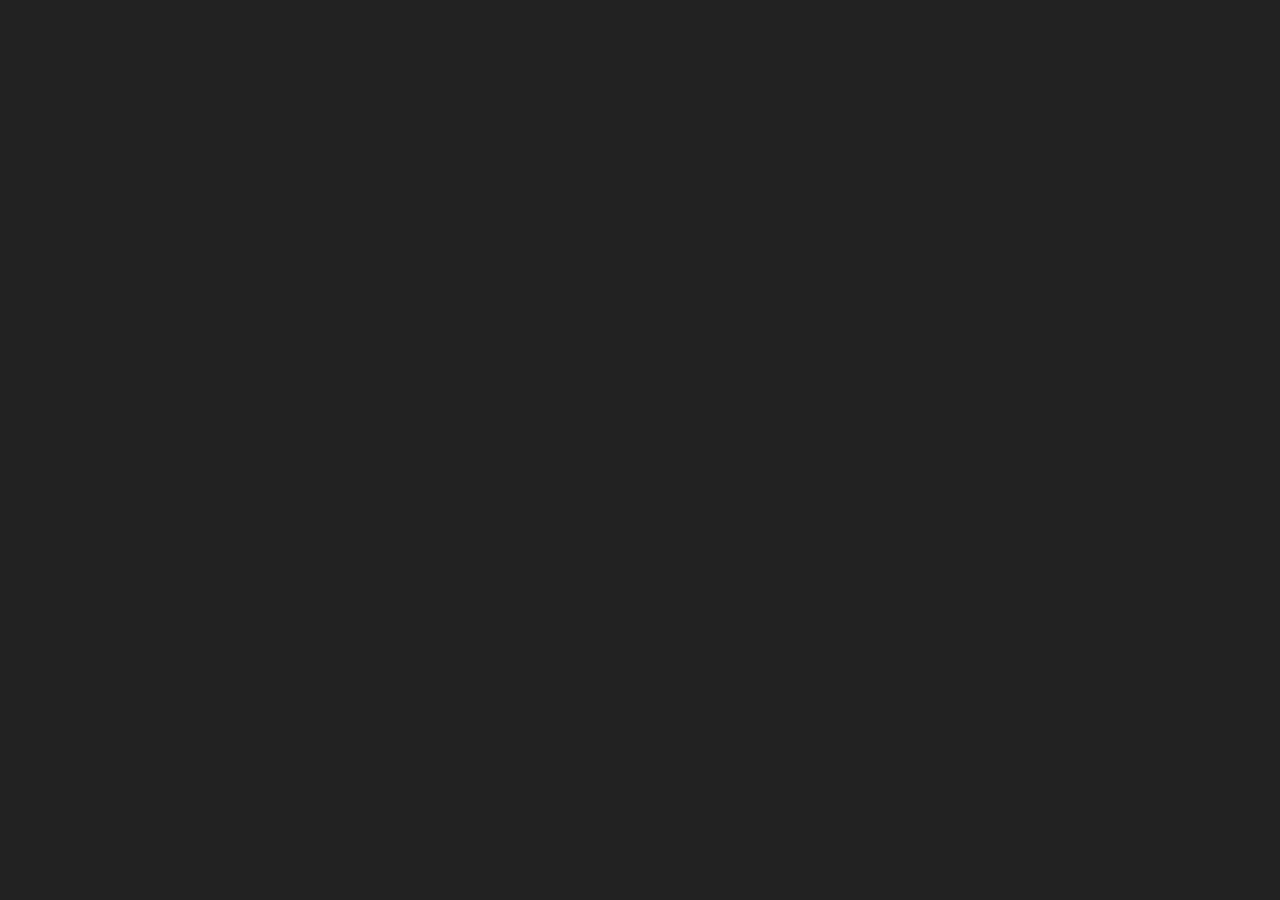
==== About.html @ 7c8df51a "Some CSS changes, fleshed out more of front page" ====
<!DOCTYPE html>
<html lang="en">
    <head>
        <meta charset="UTF-8">
        <meta name="viewport" content="width=device-width, initial-scale=1.0">
        <title>Login for delicious recipes!</title>
        <link rel="preconnect" href="https://fonts.googleapis.com">
        <link rel="preconnect" href="https://fonts.gstatic.com" crossorigin>
        <link href="https://fonts.googleapis.com/css2?family=Roboto:wght@200;300;400;500;600;700;800;900&display=swap" rel="stylesheet">
        <link rel ="stylesheet" href = "style.css">
      </head>
      <body>
          
      </body>
</html>
---- style.css ----
@import url('https://fonts.googleapis.com/css2?family=Roboto:wght@200;300;400;500;600;700;800;900&display=swap');


*{
    color:#fff;
    padding: 0;
    margin: 0;
    box-sizing: border-box;
}
:root{
    --tenne-tawny: #55d6aa;
    --tenne-tawny-dark: #000;
}
body{
    font-weight: 300;
    font-size: 1.05rem;
    line-height: 1.6;
    font-family: 'Poppins', sans-serif;
}

 
.btn{
    font-family: inherit;
    cursor: pointer;
    outline: 0;
    font-size: 1.05rem;
}
.text{
    opacity: 0.8;
}
.title{
    color:#fff;
    font-size: 2rem;
    margin-bottom: 1rem;
}


.meals{
    min-height: 100vh;
}

.meal-wrapper{
    max-width: 1280px;
    margin: 0 auto;
    padding: 2rem;
    background: #222;
    text-align: center;
}

.meal-search{
    margin: 2rem 0;
}
.meal-search cite{
    font-size: 1rem;
}
.diet-selector{
    margin: 1.2rem 0;
    display: flex;
    align-items: stretch;
}
.diet-control,
.diet-btn{
    width: 100%;
}
.diet-control{
    padding: 0 1rem;
    font-size: 1.1rem;
    font-family: inherit;
    outline: 0;
    border: 1px solid var(--tenne-tawny);
    color: var(--tenne-tawny);
    border-top-left-radius: 2rem;
    border-bottom-left-radius: 2rem;
}
.diet-control::placeholder{
    color: var(--tenne-tawny);
}
.diet-btn{
    width: 100px;
    height: 100px;
    font-size: 1.8rem;
    background: var(--tenne-tawny);
    color:#fff;
    border: none;
    border-top-right-radius: 2rem;
    border-bottom-right-radius: 2rem;
    transition: all 0.4s linear;
    -webkit-transition: all 0.4s linear;
    -moz-transition: all 0.4s linear;
    -ms-transition: all 0.4s linear;
    -o-transition: all 0.4s linear;
}
.search-btn:hover
.diet-btn:hover{
    background: var(--tenne-tawny-dark);
}
#diet{
    color:#000;
}
[label]{
    color:#000;
}
[value]{
    color:#000;
}
.meal-result{
    margin-top: 4rem;
}
#meal{
    margin: 2.4rem 0;
}
.meal-item{
    border-radius: 1rem;
    -webkit-border-radius: 1rem;
    -moz-border-radius: 1rem;
    -ms-border-radius: 1rem;
    -o-border-radius: 1rem;
    overflow: hidden;
    box-shadow: 0 4px 21px -12px rgba(0, 0, 0, 0.79);
    margin: 2rem 0;
}
.meal-img img{
    width: 100%;
    display: block;
}
.meal-name{
    padding: 1.5rem 0.5rem;
}
.meal-name h3{
    font-size: 1.4rem;
}
.recipe-btn{
    text-decoration: none;
    color:#fff;
    background: var(--tenne-tawny);
    font-weight: 500;
    font-size: 1.1rem;
    padding: 0.75rem 0;
    display: block;
    width: 175px;
    margin: 1rem auto;
    border-radius: 2rem;
    -webkit-border-radius: 2rem;
    -moz-border-radius: 2rem;
    -ms-border-radius: 2rem;
    -o-border-radius: 2rem;
    transition: all 0.4s linear;
    -webkit-transition: all 0.4s linear;
    -moz-transition: all 0.4s linear;
    -ms-transition: all 0.4s linear;
    -o-transition: all 0.4s linear;
}
.recipe-btn:hover{
    background: var(--tenne-tawny-dark);
}

/* meal details 
.meal-details{
    position: fixed;
    top: 50%;
    left: 50%;
    transform: translate(-50%, -50%);
    -webkit-transform: translate(-50%, -50%);
    -moz-transform: translate(-50%, -50%);
    -ms-transform: translate(-50%, -50%);
    -o-transform: translate(-50%, -50%);
    color: #fff;
    background: var(--tenne-tawny);
    border-radius: 1rem;
    -webkit-border-radius: 1rem;
    -moz-border-radius: 1rem;
    -ms-border-radius: 1rem;
    -o-border-radius: 1rem;
    width: 90%;
    height: 90%;
    overflow-y: scroll;
    display: none;
    padding: 2rem 0;
}
.meal-details::-webkit-scrollbar{
    width: 10px;
}
.meal-details::-webkit-scrollbar-thumb{
    background: #f0f0f0;
    border-radius: 2rem;
    -webkit-border-radius: 2rem;
    -moz-border-radius: 2rem;
    -ms-border-radius: 2rem;
    -o-border-radius: 2rem;
}


/* js related 
.showRecipe{
    display: block;
}

.meal-details-content{
    margin: 2rem;
}
.meal-details-content p:not(.recipe-category){
    padding: 1rem 0;
}
.recipe-close-btn{
    position: absolute;
    right: 2rem;
    top: 2rem;
    font-size: 1.8rem;
    background: #fff;
    border: none;
    width: 35px;
    height: 35px;
    border-radius: 50%;
    -webkit-border-radius: 50%;
    -moz-border-radius: 50%;
    -ms-border-radius: 50%;
    -o-border-radius: 50%;
    display: flex;
    align-items: center;
    justify-content: center;
    opacity: 0.9;
}
.recipe-title{
    letter-spacing: 1px;
    padding-bottom: 1rem;
}
.recipe-category{
    background: #fff;
    font-weight: 600;
    color: var(--tenne-tawny);
    display: inline-block;
    padding: 0.2rem 0.5rem;
    border-radius: 0.3rem;
    -webkit-border-radius: 0.3rem;
    -moz-border-radius: 0.3rem;
    -ms-border-radius: 0.3rem;
    -o-border-radius: 0.3rem;
}
.recipe-category{
    background: #fff;
    font-weight: 600;
    color: var(--tenne-tawny);
    display: inline-block;
    padding: 0.2rem 0.5rem;
    border-radius: 0.3rem;
    -webkit-border-radius: 0.3rem;
    -moz-border-radius: 0.3rem;
    -ms-border-radius: 0.3rem;
    -o-border-radius: 0.3rem;
}
.recipe-instruct{
    padding: 1rem 0;
}
.recipe-meal-img img{
    width: 100px;
    height: 100px;
    border-radius: 50%;
    -webkit-border-radius: 50%;
    -moz-border-radius: 50%;
    -ms-border-radius: 50%;
    -o-border-radius: 50%;
    margin: 0 auto;
    display: block;
}
.recipe-link{
    margin: 1.4rem 0;
}
.recipe-link a{
    color: #fff;
    font-size: 1.2rem;
    font-weight: 700;
    transition: all 0.4s linear;
    -webkit-transition: all 0.4s linear;
    -moz-transition: all 0.4s linear;
    -ms-transition: all 0.4s linear;
    -o-transition: all 0.4s linear;
}
.recipe-link a:hover{
    opacity: 0.8;
}


/*  
.notFound{
    grid-template-columns: 1fr!important;
    color: var(--tenne-tawny);
    font-size: 1.8rem;
    font-weight: 600;
    width: 100%;
} */ 

body {
	margin: 0;
	background: #222;
	font-family: 'Work Sans', sans-serif;
	font-weight: 800;
}

.container {
	width: 80%;
	margin: 0 auto;
}

header {
  background: #55d6aa;
}

header::after {
  content: '';
  display: table;
  clear: both;
}

.logo {
  float: left;
  padding: 10px 0;
}

nav {
  float: right;
}

nav ul {
  margin: 0;
  padding: 0;
  list-style: none;
}

nav li {
  display: inline-block;
  margin-left: 70px;
  padding-top: 23px;

  position: relative;
}

nav a {
  color: #444;
  text-decoration: none;
  text-transform: uppercase;
  font-size: 14px;
}

nav a:hover {
  color: #444;
}

nav a::before {
  content: '';
  display: block;
  height: 5px;
  background-color: #000;

  position: absolute;
  top: 0;
  width: 0%;

  transition: all ease-in-out 250ms;
}

nav a:hover::before {
  width: 100%;
}

/* Media Queries */
@media screen and (min-width: 600px){
    .diet-selector{
        width: 540px;
        margin-left: auto;
        margin-right: auto;
    }
}

@media screen and (min-width: 768px){
    #meal{
        display: grid;
        grid-template-columns: repeat(2, 1fr);
        gap: 2rem;
    }
    .meal-item{
        margin: 0;
    }
    .meal-details{
        width: 700px;
    }
}

@media screen and (min-width: 992px){
    #meal{
        grid-template-columns: repeat(3, 1fr);
    }
}
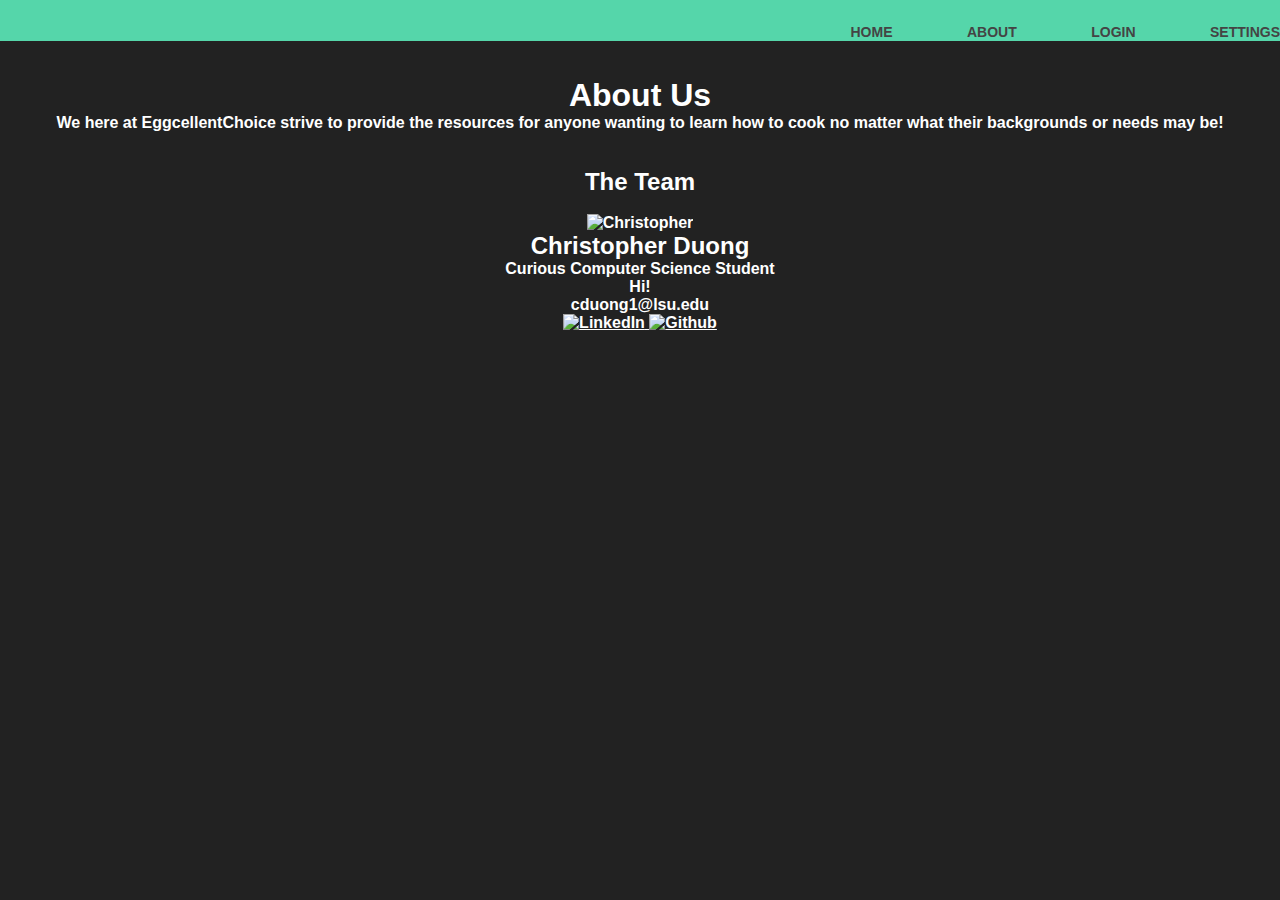
==== commit 53e34fb6: "css changes and fleshing out pages" ====
--- a/About.html
+++ b/About.html
@@ -1,15 +1,74 @@
 <!DOCTYPE html>
 <html lang="en">
-    <head>
-        <meta charset="UTF-8">
-        <meta name="viewport" content="width=device-width, initial-scale=1.0">
-        <title>Login for delicious recipes!</title>
-        <link rel="preconnect" href="https://fonts.googleapis.com">
-        <link rel="preconnect" href="https://fonts.gstatic.com" crossorigin>
-        <link href="https://fonts.googleapis.com/css2?family=Roboto:wght@200;300;400;500;600;700;800;900&display=swap" rel="stylesheet">
-        <link rel ="stylesheet" href = "style.css">
-      </head>
-      <body>
-          
-      </body>
-</html>+  <head>
+    <meta charset="UTF-8" />
+    <meta name="viewport" content="width=device-width, initial-scale=1.0" />
+    <title>Who We Are</title>
+    <link rel="preconnect" href="https://fonts.googleapis.com" />
+    <link rel="preconnect" href="https://fonts.gstatic.com" crossorigin />
+    <link
+      href="https://fonts.googleapis.com/css2?family=Roboto:wght@200;300;400;500;600;700;800;900&display=swap"
+      rel="stylesheet"
+    />
+    <link rel="stylesheet" href="css\about.css" />
+  </head>
+  <body>
+    <header>
+      <div class="container">
+        <h1 class="logo"></h1>
+
+        <nav>
+          <ul>
+            <li><a href="index.html">Home</a></li>
+            <li><a href="About.html">About</a></li>
+            <li><a href="UserLogin.html">Login</a></li>
+            <li><a href="Settings.html">Settings</a></li>
+          </ul>
+        </nav>
+      </div>
+    </header>
+
+    <div class="about-section">
+      <br />
+      <br />
+      <h1>About Us</h1>
+      <p>
+        We here at EggcellentChoice strive to provide the resources for anyone
+        wanting to learn how to cook no matter what their backgrounds or needs
+        may be!
+      </p>
+    </div>
+
+    <br />
+    <br />
+    <h2 style="text-align: center">The Team</h2>
+    <br />
+    <div class="row">
+      <div class="column">
+        <div class="card">
+          <img src="" alt="Christopher" style="width: 100%" />
+          <div class="container">
+            <h2>Christopher Duong</h2>
+            <p class="title">Curious Computer Science Student</p>
+            <p>Hi!</p>
+            <p>cduong1@lsu.edu</p>
+            <a href="https://www.linkedin.com/in/christopher-duong-3a49a71b1/">
+              <img
+                src="https://cdn-icons-png.flaticon.com/512/174/174857.png"
+                alt="LinkedIn"
+                style="width: 20px; height: 20px"
+              />
+            </a>
+            <a href="https://github.com/Naisatrbl">
+              <img
+                src="https://github.githubassets.com/images/modules/logos_page/GitHub-Mark.png"
+                alt="Github"
+                style="width: 20px; height: 20px"
+              />
+            </a>
+          </div>
+        </div>
+      </div>
+    </div>
+  </body>
+</html>
